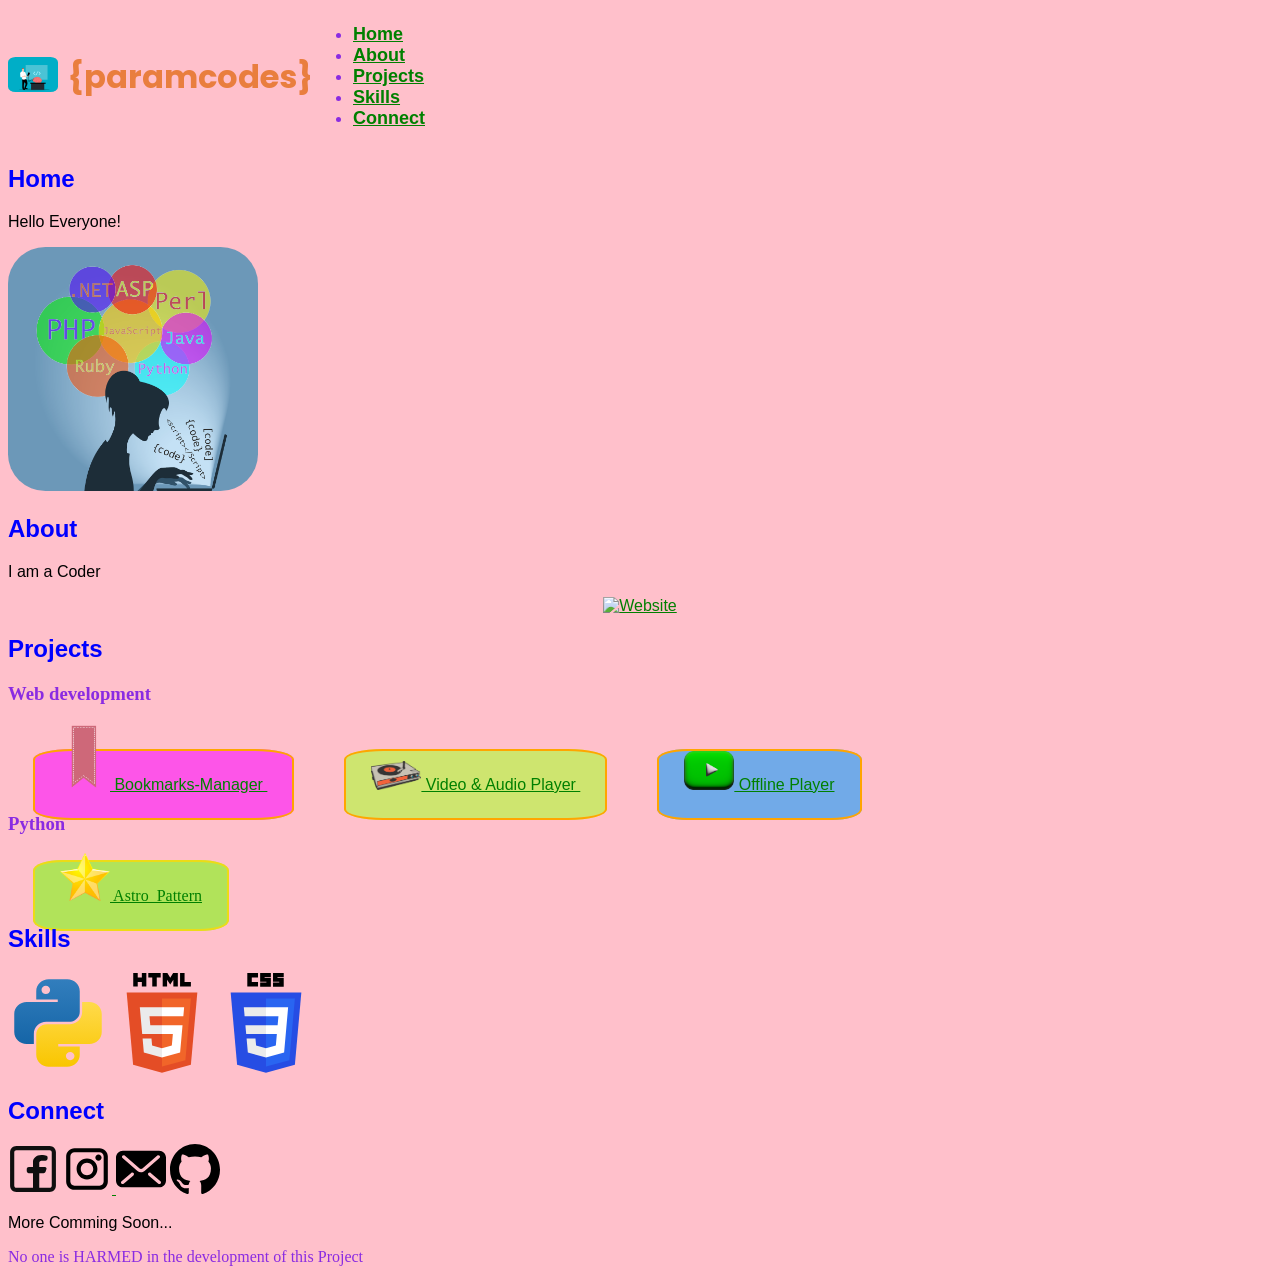
==== index.html @ 0e787ccd "hello" ====
<!DOCTYPE html>
<html lang="en">

<head>
    <meta charset="UTF-8">
    <link rel="shortcut icon" href="cpu.png" type="image/x-icon">
    <meta name="viewport" content="width=device-width, initial-scale=1.0">
    <title>Welcome</title>
    <link rel="stylesheet" href="style.css">
    <link rel="preconnect" href="https://fonts.googleapis.com">
    <link rel="preconnect" href="https://fonts.gstatic.com" crossorigin>
    <link href="https://fonts.googleapis.com/css2?family=Baloo+Bhai+2&family=Poppins&display=swap" rel="stylesheet">
    <!-- <script src="script.js"></script> -->
</head>

<body>
    <header>
        <div class="image">
            <img src="programming.png" id="logo" width="50" alt="logo">
        </div>
        <h1>{paramcodes}</h1>
        <nav>
            <ul class="headline">
                <li><a href="#Home">Home</a></li>
                <li><a href="#About">About</a></li>
                <li><a href="#Projects">Projects</a></li>
                <li><a href="#Skills">Skills</a></li>
                <li><a href="https://paramcodes.bio.link">Connect</a></li>
            </ul>
        </nav>
    </header>
    <!-- <div class="bg">
        <video src="bg.mp4" autoplay muted loop id="bgv"></video>
    </div> -->
    <main class="content">
        <div>
            <h2 id="Home">Home</h2>
            <p>Hello Everyone!</p>
            <img src="web-development.png" id="web" alt="web-development">
        </div>
        <div>
            <h2 id="About">About</h2>
            <p>I am a Coder</p>
            <p align="center">
                <a href="https://github.com/param-code">
                <img alt="Website" width ="500" src="https://streak-stats.demolab.com/?user=param-code"/>
                </a>
              </p>
        </div>
        <div>
            <h2 id="Projects">Projects</h2>
            <h3>Web development</h3>
            <div class="BookM">
                <a href="Projects/Bookmarks-Manager.html" class="Book">
                    <img src="ribbon.png" width="50" alt="bookmarks-manager">
                    Bookmarks-Manager
                </a>
                <a href="Projects/Player.html" class="record">
                    <img src="record-player.png" width="50" alt="player">
                    Video & Audio Player
                </a>
                <a href="Projects/Offline Audio & Video Player/index.html" class="offline">
                    <img src="play.png" width="50" alt="offline-player">
                    Offline Player
                </a>
            </div>
            <h3>Python</h3>
            <div>
                <a href="Py_Projects/astro_project.html" class="astro">
                    <img src="astro.png" width="50" alt="python">
                    Astro_Pattern
                </a>
                    
            </div>
        </div>
        <div>
            <h2 id="Skills">Skills</h2>
            <img src="python.svg" width="100" alt="python">
            <img src="html-5.svg" width="100" alt="HTML5">
            <img src="css.svg" width="100" alt="CSS">
        </div>
        <div>
            <h2>Connect</h2>
            <img src="fb.svg" width="50" alt="facebook" onclick="fbmessage()">
            <a href="https://www.instagram.com/ins_param">
                <img src="instagram.svg" width="50" alt="instagram">
            </a>
                <img src="email.svg" width="50" alt="email">
            <a href="https://github.com/param-code">
                <img src="github.svg" width="50" alt="Github">
            </a>
            <p>More Comming Soon...</p>
        </div>
        <!-- <audio src="love.mp3" autoplay></audio> -->
    </main>
    <footer class="content">No one is HARMED in the development of this Project</footer>
</body>

</html>
---- style.css ----
body{
    background-color: pink;
    color: blueviolet;
}
h1{
    color: rgba(227, 106, 19, 0.768);
    font-family: 'Baloo Bhai 2', sans-serif;
font-family: 'Poppins', sans-serif;
}
#logo{
    border-radius: 15%;
}
header{
    display: flex;
    align-items: center;
}
.image{
    margin-right: 10px;
}
h2{
    font-family: Verdana, Geneva, Tahoma, sans-serif;
    color: blue;
}
p{
    color: black;
    font-family: sans-serif;
}
/* .bg{
    position: fixed;
    top: 0;
    left: 0;
    width: 100%;
    height: 100%;
}
#bgv{
    object-fit: cover;
}
.content{
    position: relative;
} */
li{
    font-family: 'Segoe UI', Tahoma, Geneva, Verdana, sans-serif;
    font-size: large;
    font-weight: bolder;
}
#web{
    border-radius: 15%;
    width: 250px;
}
a:link{
    color: green;
}
a:visited{
    color: gray;
}
a:active{
    color: orangered;
}
.BookM{
    color: orangered;
    font-family: 'Segoe UI', Tahoma, Geneva, Verdana, sans-serif;
}
.record{
    padding: 25px;
    margin: 25px;
    border: 2px solid orange;
    border-radius: 15%;
    background-color: rgba(172, 255, 47, 0.585);
}
.Book{
    padding: 25px;
    margin: 25px;
    border: 2px solid orange;
    border-radius: 15%;
    background-color: rgba(251, 0, 255, 0.557);
}
.offline{
    padding: 25px;
    margin: 25px;
    border: 2px solid orange;
    border-radius: 15%;
    background-color: rgba(0, 153, 255, 0.557);
}
.astro{
    padding: 25px;
    margin: 25px;
    border: 2px solid rgba(255, 217, 0, 0.753);
    border-radius: 15%;
    background-color: rgba(115, 255, 0, 0.557);
}
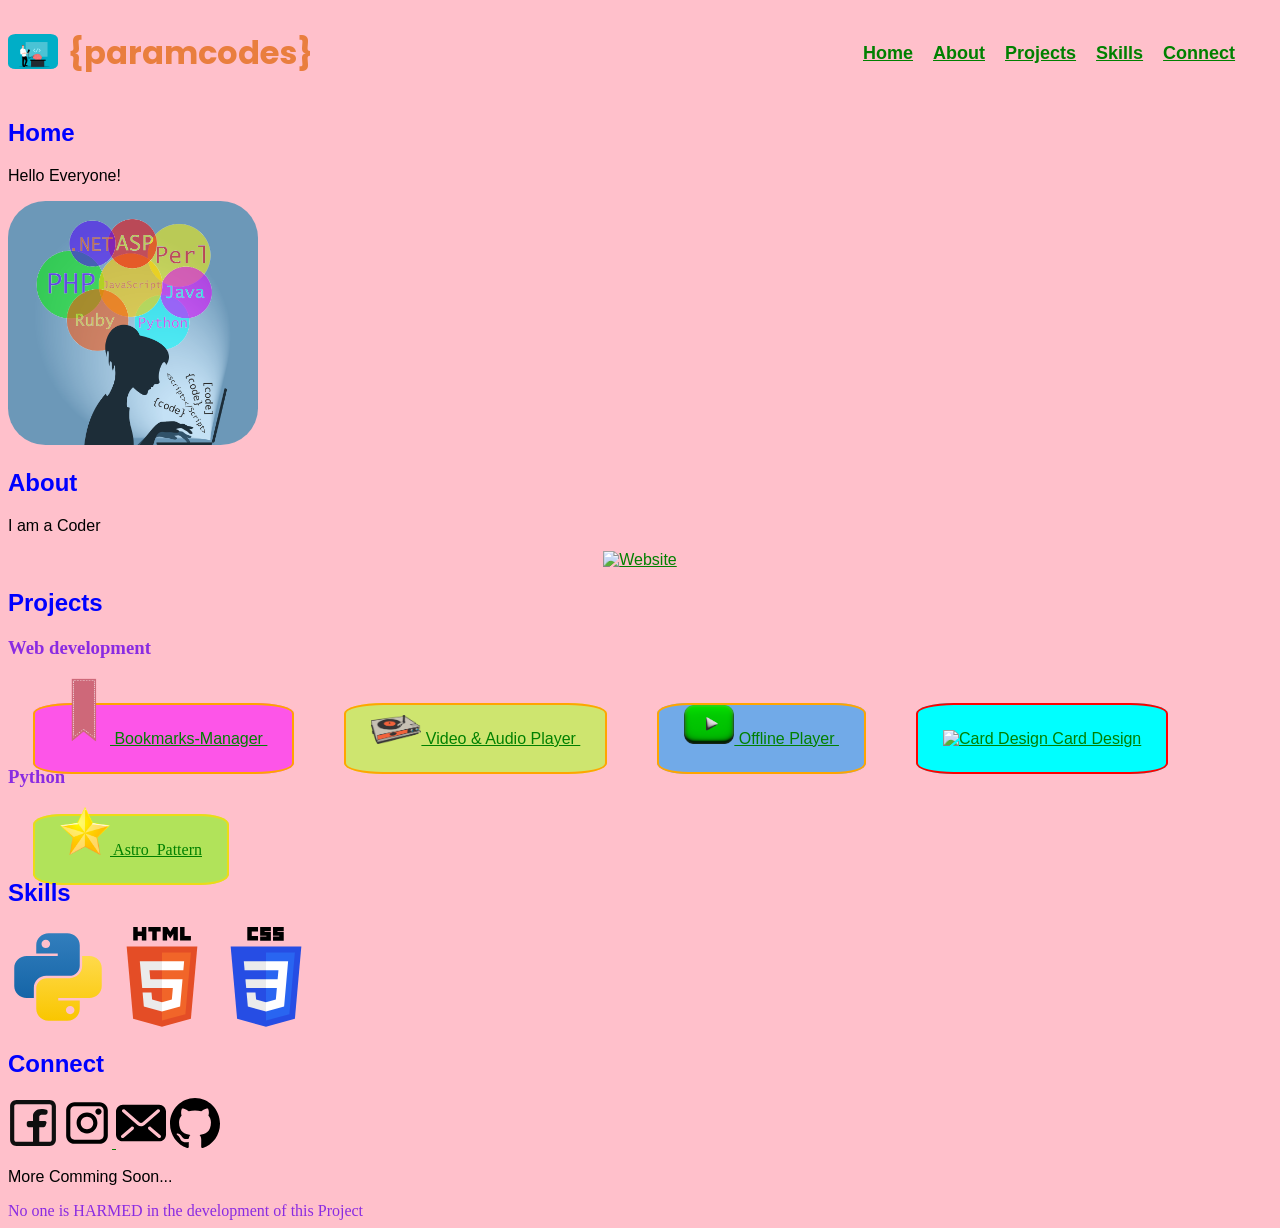
==== commit 01e29120: "Card Design" ====
--- a/index.html
+++ b/index.html
@@ -63,6 +63,10 @@
                     <img src="play.png" width="50" alt="offline-player">
                     Offline Player
                 </a>
+                <a href="Projects/Card Design/index.html" class="Card">
+                    <img src="https://cdn.pixabay.com/photo/2018/01/08/01/56/ornate-3068591_1280.png" width="50" alt="Card Design">
+                    Card Design
+                </a>
             </div>
             <h3>Python</h3>
             <div>
--- a/style.css
+++ b/style.css
@@ -42,6 +42,7 @@
     font-family: 'Segoe UI', Tahoma, Geneva, Verdana, sans-serif;
     font-size: large;
     font-weight: bolder;
+    padding: 10px;
 }
 #web{
     border-radius: 15%;
@@ -87,4 +88,16 @@
     border: 2px solid rgba(255, 217, 0, 0.753);
     border-radius: 15%;
     background-color: rgba(115, 255, 0, 0.557);
+}
+.Card{
+    padding: 25px;
+    margin: 25px;
+    border: 2px solid red;
+    border-radius: 15%;
+    background-color: cyan;
+}
+.headline{
+    display: flex;
+    list-style: none;
+    margin-left: 500px;
 }
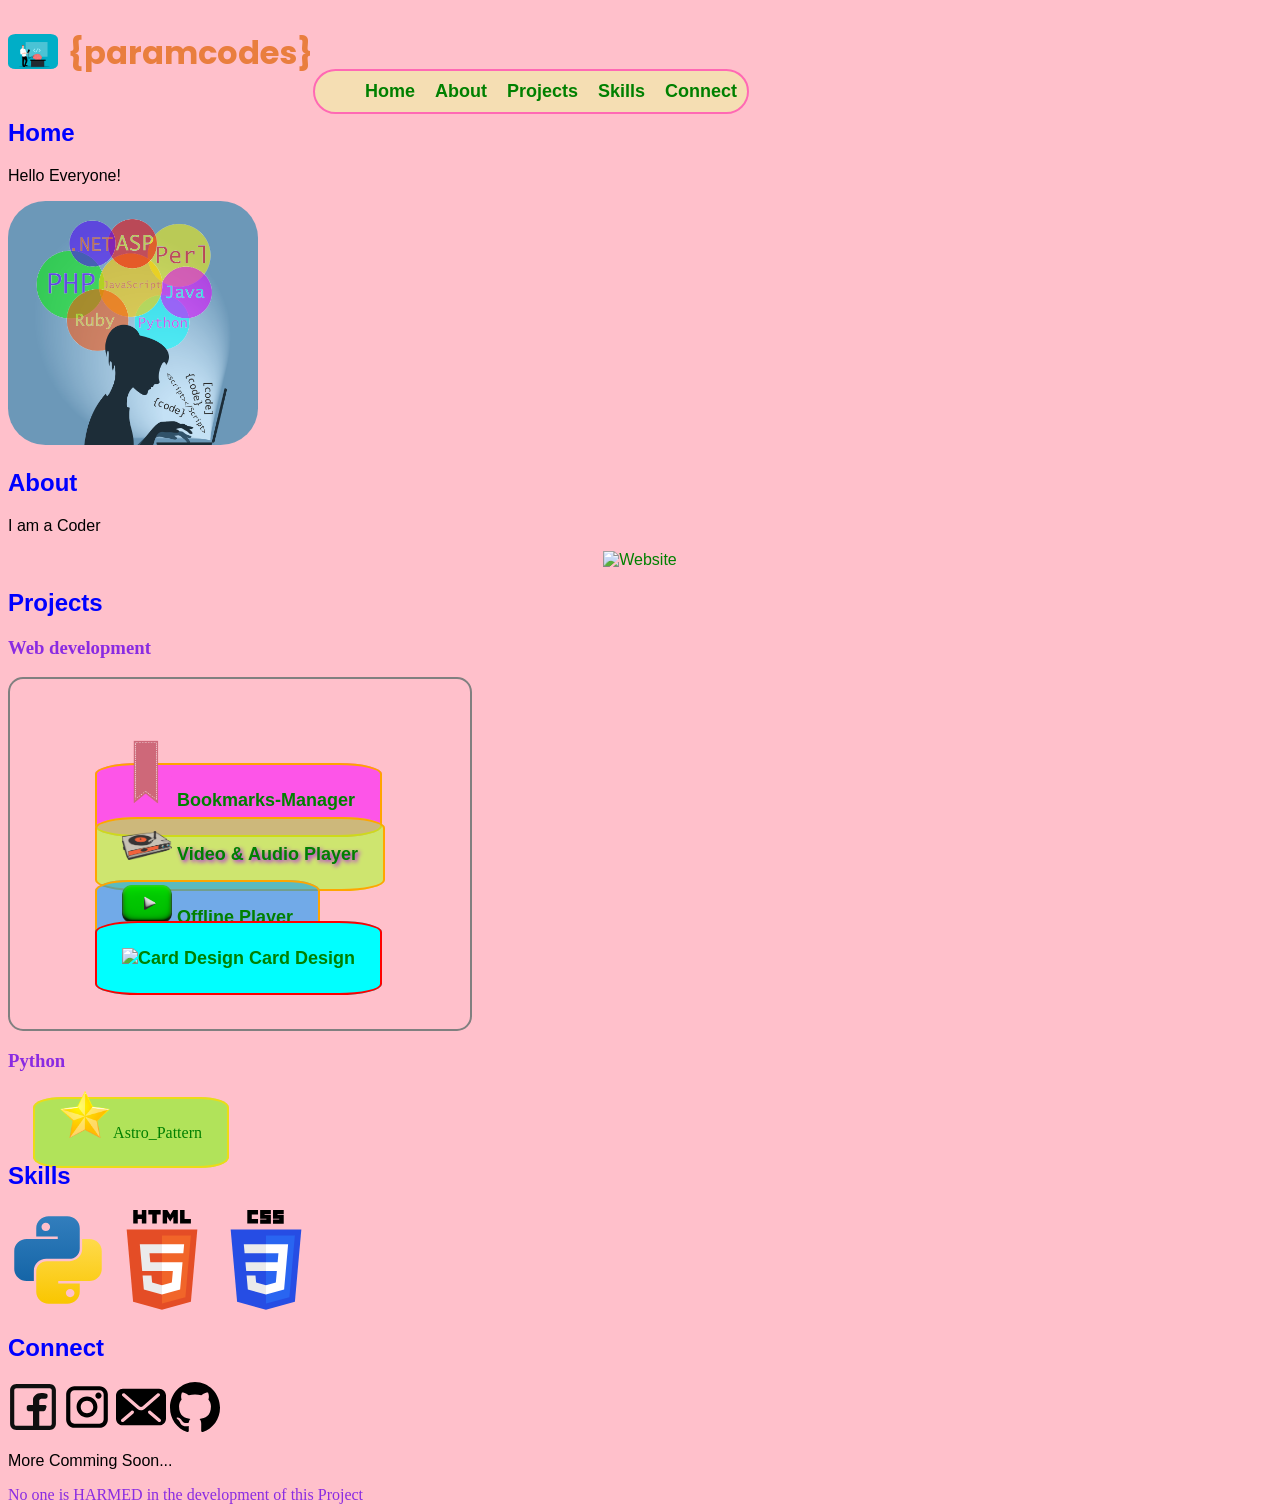
==== commit 537b2e6e: "Done!" ====
--- a/index.html
+++ b/index.html
@@ -43,30 +43,40 @@
             <p>I am a Coder</p>
             <p align="center">
                 <a href="https://github.com/param-code">
-                <img alt="Website" width ="500" src="https://streak-stats.demolab.com/?user=param-code"/>
+                    <img alt="Website" width="500" src="https://streak-stats.demolab.com/?user=param-code" />
                 </a>
-              </p>
+            </p>
         </div>
         <div>
             <h2 id="Projects">Projects</h2>
             <h3>Web development</h3>
-            <div class="BookM">
-                <a href="Projects/Bookmarks-Manager.html" class="Book">
-                    <img src="ribbon.png" width="50" alt="bookmarks-manager">
-                    Bookmarks-Manager
-                </a>
-                <a href="Projects/Player.html" class="record">
-                    <img src="record-player.png" width="50" alt="player">
-                    Video & Audio Player
-                </a>
-                <a href="Projects/Offline Audio & Video Player/index.html" class="offline">
-                    <img src="play.png" width="50" alt="offline-player">
-                    Offline Player
-                </a>
-                <a href="Projects/Card Design/index.html" class="Card">
-                    <img src="https://cdn.pixabay.com/photo/2018/01/08/01/56/ornate-3068591_1280.png" width="50" alt="Card Design">
-                    Card Design
-                </a>
+            <div class="Project">
+                <nav id="pro">
+                    <li>
+                        <a href="Projects/Bookmarks-Manager.html" class="Book">
+                            <img src="ribbon.png" width="50" alt="bookmarks-manager">
+                            Bookmarks-Manager
+                        </a>
+                    </li>
+                    <li><a href="Projects/Player.html" class="record">
+                            <img src="record-player.png" width="50" alt="player">
+                            Video & Audio Player
+                        </a>
+                    </li>
+                    <li>
+                        <a href="Projects/Offline Audio & Video Player/index.html" class="offline">
+                            <img src="play.png" width="50" alt="offline-player">
+                            Offline Player
+                        </a>
+                    </li>
+                    <li>
+                        <a href="Projects/Card Design/index.html" class="Card">
+                            <img src="https://cdn.pixabay.com/photo/2018/01/08/01/56/ornate-3068591_1280.png" width="50"
+                                alt="Card Design">
+                            Card Design
+                        </a>
+                    </li>
+                </nav>
             </div>
             <h3>Python</h3>
             <div>
@@ -74,7 +84,7 @@
                     <img src="astro.png" width="50" alt="python">
                     Astro_Pattern
                 </a>
-                    
+
             </div>
         </div>
         <div>
@@ -89,7 +99,7 @@
             <a href="https://www.instagram.com/ins_param">
                 <img src="instagram.svg" width="50" alt="instagram">
             </a>
-                <img src="email.svg" width="50" alt="email">
+            <img src="email.svg" width="50" alt="email">
             <a href="https://github.com/param-code">
                 <img src="github.svg" width="50" alt="Github">
             </a>
--- a/style.css
+++ b/style.css
@@ -5,7 +5,7 @@
 h1{
     color: rgba(227, 106, 19, 0.768);
     font-family: 'Baloo Bhai 2', sans-serif;
-font-family: 'Poppins', sans-serif;
+    font-family: 'Poppins', sans-serif;
 }
 #logo{
     border-radius: 15%;
@@ -43,6 +43,7 @@
     font-size: large;
     font-weight: bolder;
     padding: 10px;
+    /* overflow: scroll; */
 }
 #web{
     border-radius: 15%;
@@ -57,9 +58,18 @@
 a:active{
     color: orangered;
 }
-.BookM{
-    color: orangered;
+a:hover{
+    font-style: oblique;
+    color: black;
+    font-size: x-large;
+}
+.Project{
     font-family: 'Segoe UI', Tahoma, Geneva, Verdana, sans-serif;
+    border: 2px solid grey;
+    border-radius: 15px;
+    padding: 50px;
+    width: fit-content;
+    
 }
 .record{
     padding: 25px;
@@ -67,6 +77,7 @@
     border: 2px solid orange;
     border-radius: 15%;
     background-color: rgba(172, 255, 47, 0.585);
+    text-shadow: 2px 2px 4px #b109f4;
 }
 .Book{
     padding: 25px;
@@ -99,5 +110,15 @@
 .headline{
     display: flex;
     list-style: none;
-    margin-left: 500px;
+    position:fixed;
+    border: 2px solid hotpink;
+    background-color: wheat;
+    border-radius: 30px;
+}
+a{
+    text-decoration: none;
+}
+#pro{
+    list-style: none;
+    display: flexbox;
 }
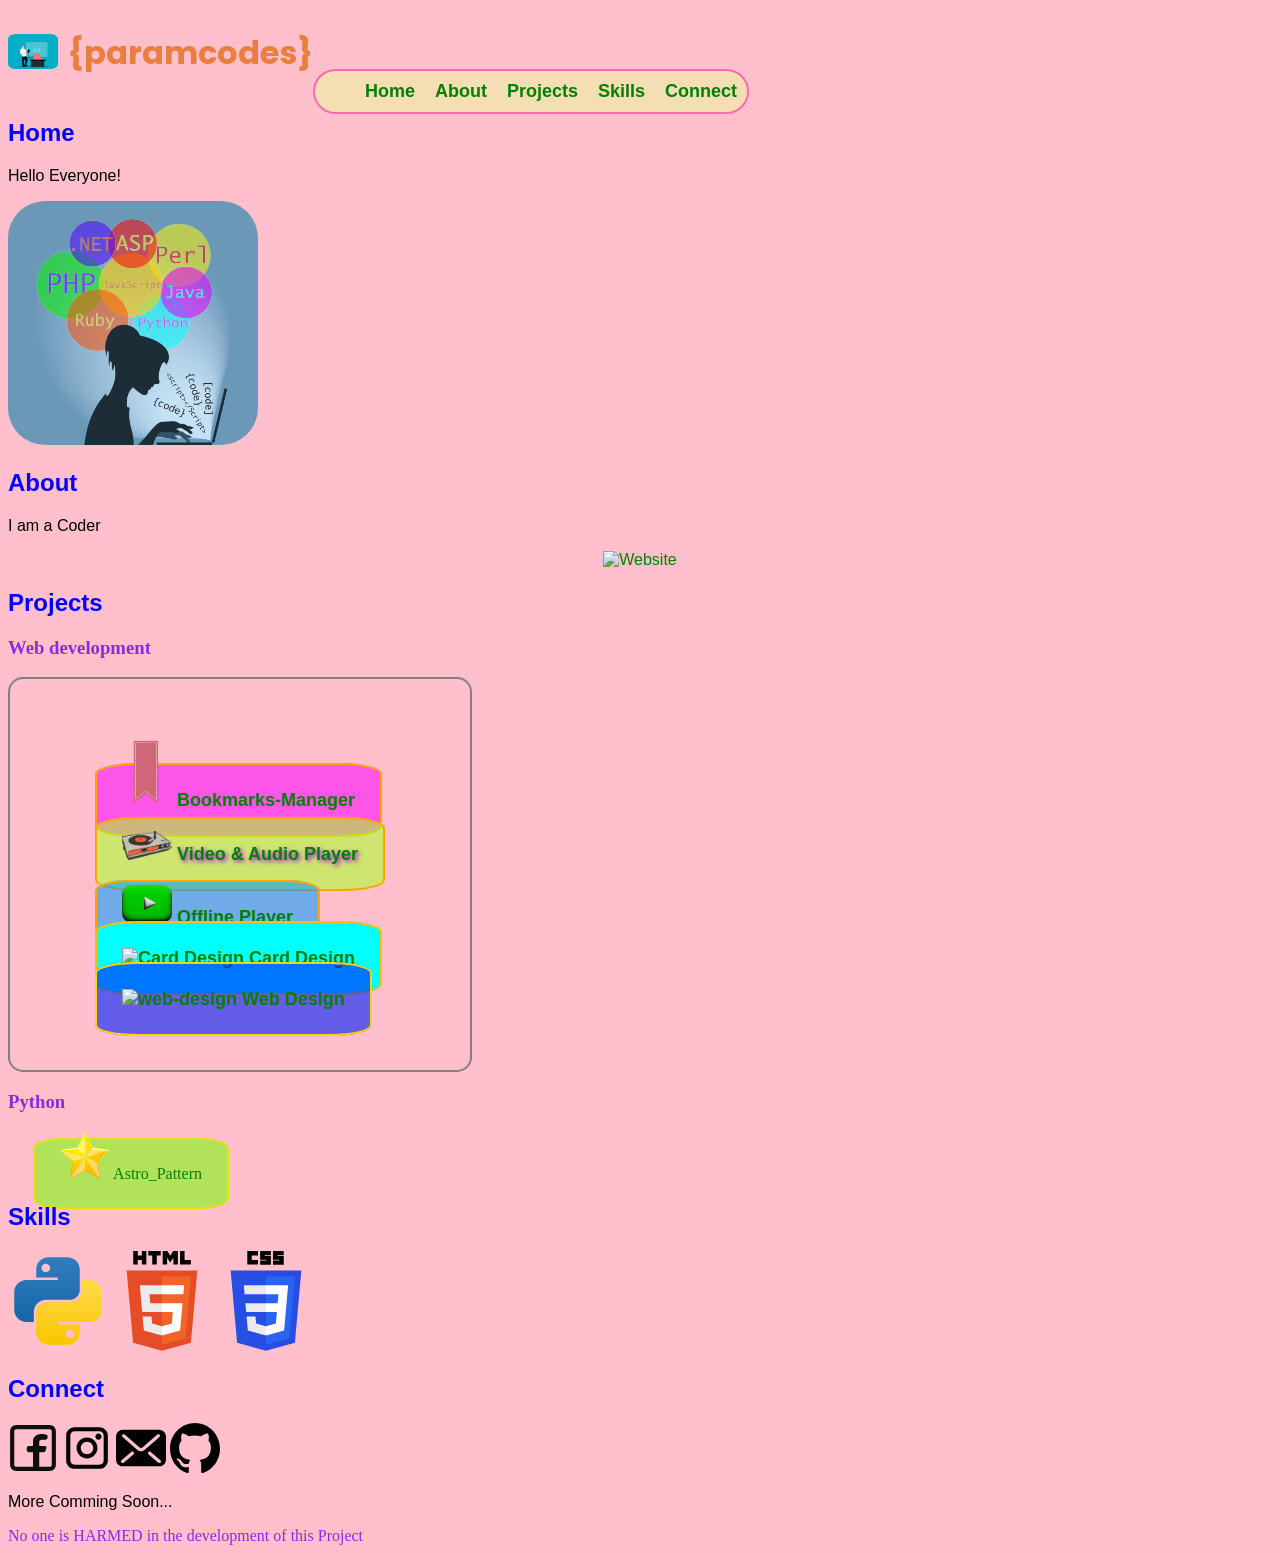
==== commit a1d6a590: "Project - added" ====
--- a/index.html
+++ b/index.html
@@ -76,6 +76,12 @@
                             Card Design
                         </a>
                     </li>
+                    <li>
+                        <a href="Projects/Web_Design/index.html" class="Design">
+                            <img src="https://www.svgrepo.com/show/227480/design-skills-ruler.svg" width="50" alt="web-design">
+                            Web Design
+                        </a>
+                    </li>
                 </nav>
             </div>
             <h3>Python</h3>
--- a/style.css
+++ b/style.css
@@ -103,9 +103,16 @@
 .Card{
     padding: 25px;
     margin: 25px;
-    border: 2px solid red;
+    border: 2px solid rgb(255, 191, 0);
     border-radius: 15%;
     background-color: cyan;
+}
+.Design{
+    padding: 25px;
+    margin: 25px;
+    border: 2px solid rgb(255, 213, 0);
+    border-radius: 15%;
+    background-color: rgba(0, 30, 255, 0.607);
 }
 .headline{
     display: flex;
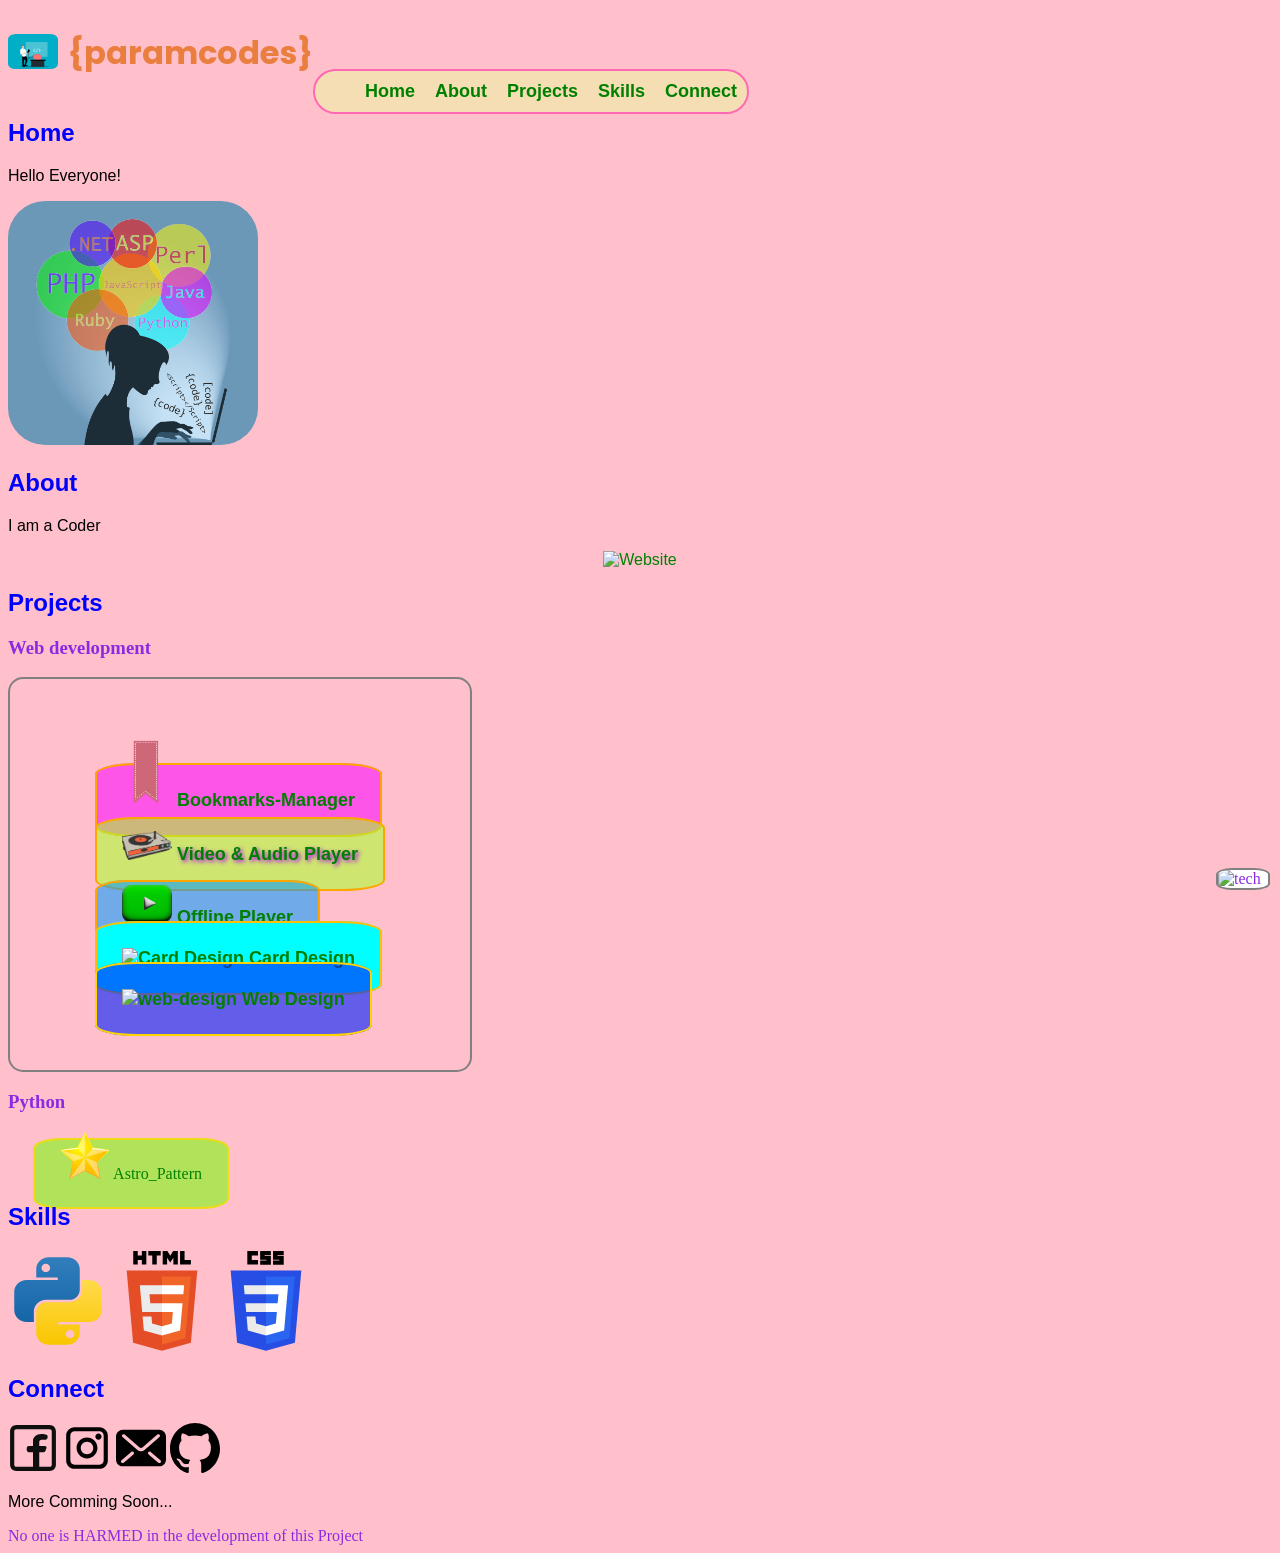
==== commit c3c217ce: "Added-Fixed Logo" ====
--- a/index.html
+++ b/index.html
@@ -113,6 +113,7 @@
         </div>
         <!-- <audio src="love.mp3" autoplay></audio> -->
     </main>
+    <img src="https://www.svgrepo.com/show/530444/availability.svg" width="50" id="tech" alt="tech">
     <footer class="content">No one is HARMED in the development of this Project</footer>
 </body>
 
--- a/style.css
+++ b/style.css
@@ -128,4 +128,12 @@
 #pro{
     list-style: none;
     display: flexbox;
+}
+#tech{
+    border: 2px solid gray;
+    background-color: white;
+    border-radius: 30%;
+    position: fixed;
+    right: 10px;
+    bottom: 10px;
 }
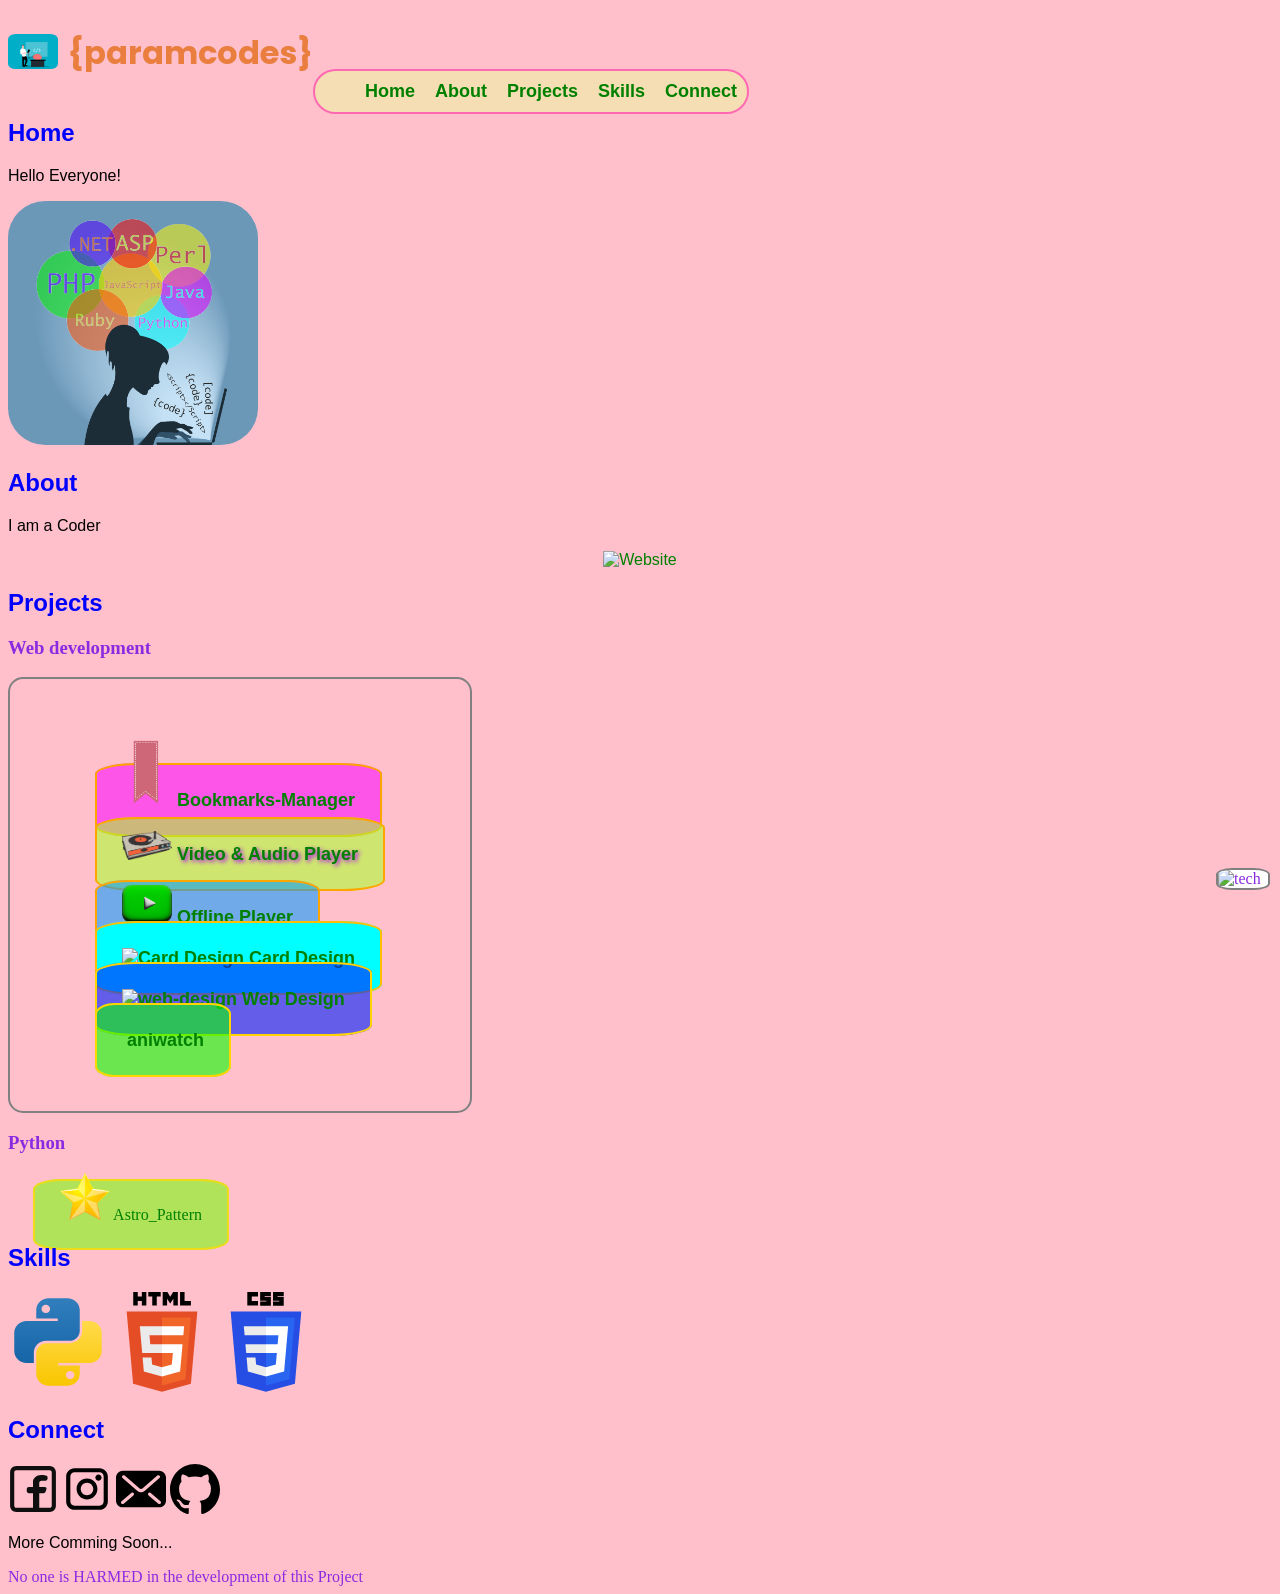
==== commit 26b3a673: "Added Aniwatch pro" ====
--- a/index.html
+++ b/index.html
@@ -82,6 +82,12 @@
                             Web Design
                         </a>
                     </li>
+                    <li>
+                        <a href="Projects/Aniflix_landing/index.html" class="aniflix">
+                            <img src="https://aniwatch.to/images/logo.png" width="150" alt="">
+                            aniwatch
+                        </a>
+                    </li>
                 </nav>
             </div>
             <h3>Python</h3>
--- a/style.css
+++ b/style.css
@@ -114,6 +114,13 @@
     border-radius: 15%;
     background-color: rgba(0, 30, 255, 0.607);
 }
+.aniflix{
+    padding: 25px;
+    margin: 25px;
+    border: 2px solid rgb(255, 213, 0);
+    border-radius: 15%;
+    background-color: rgba(13, 255, 0, 0.607);
+}
 .headline{
     display: flex;
     list-style: none;
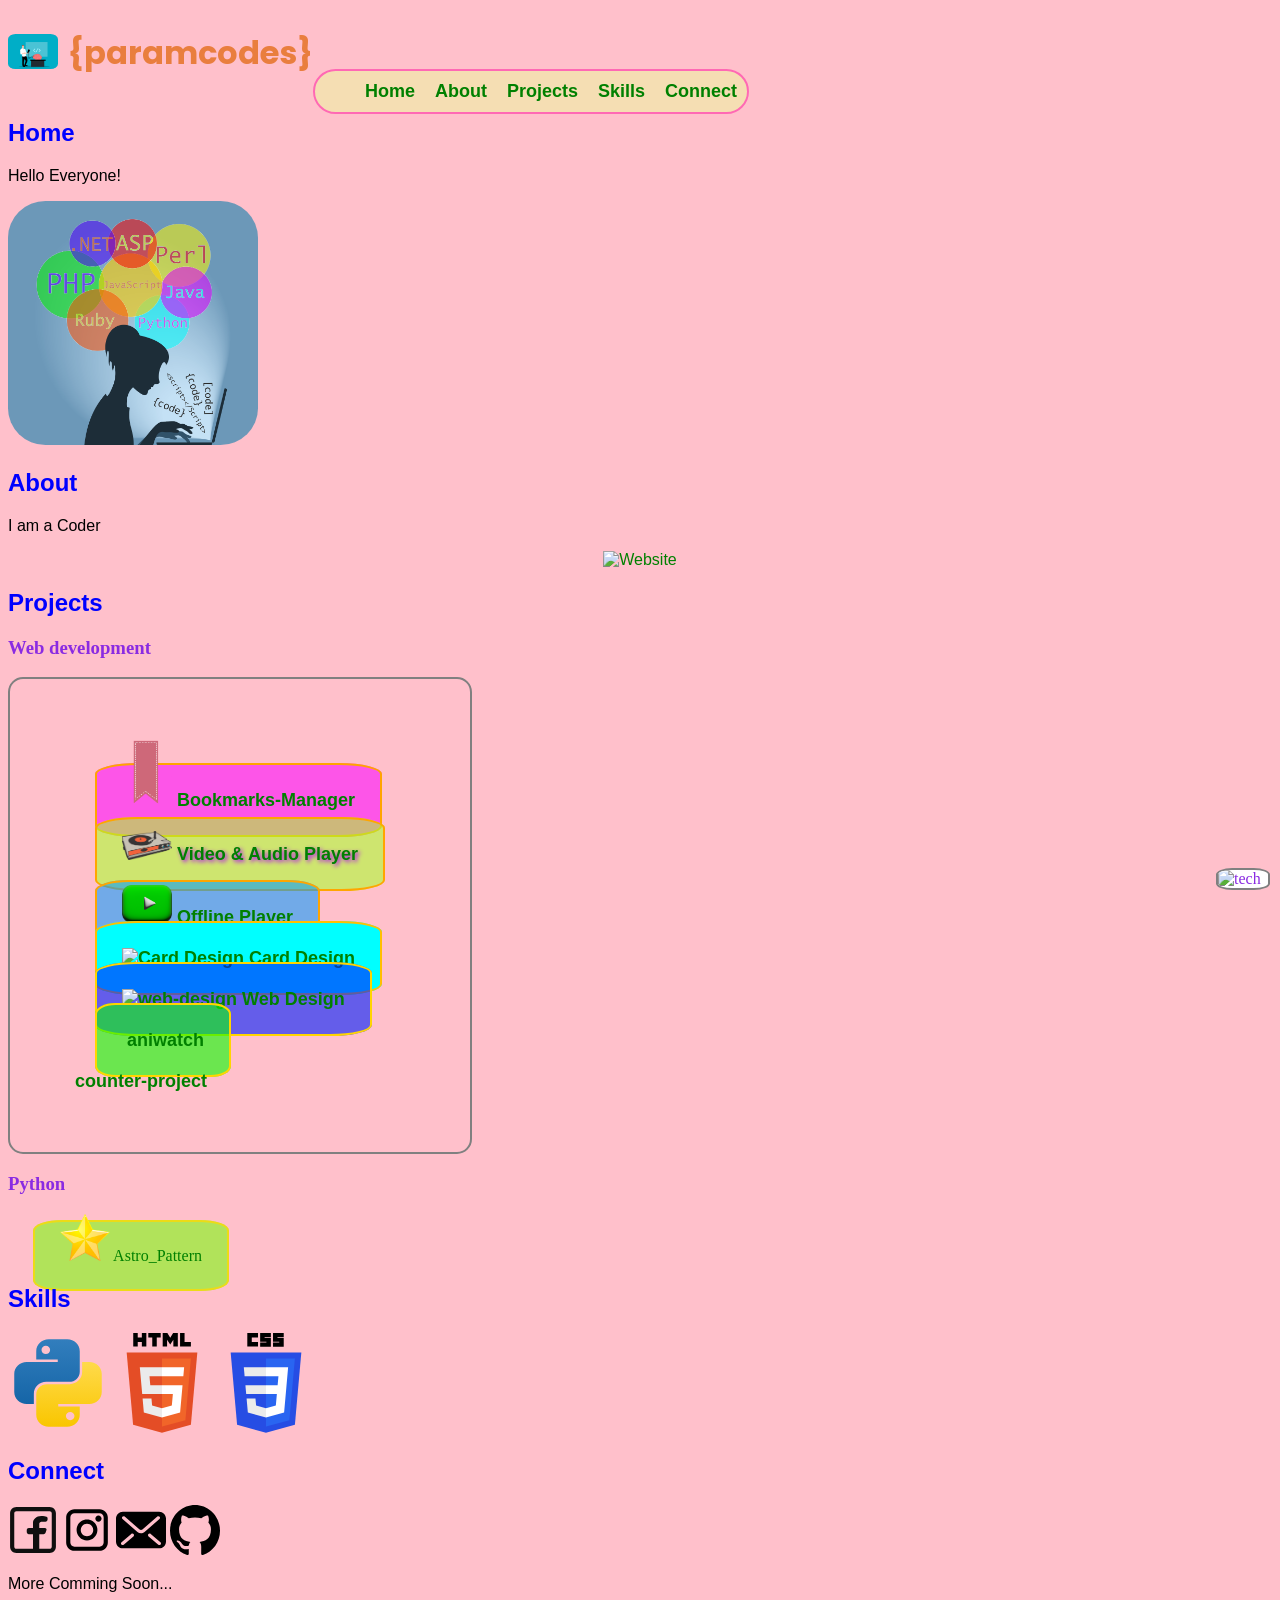
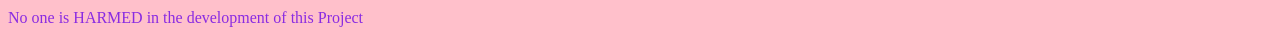
==== commit da64c4aa: "new Project Added" ====
--- a/index.html
+++ b/index.html
@@ -88,6 +88,12 @@
                             aniwatch
                         </a>
                     </li>
+                    <li>
+                        <a href="Projects/counter-project/index.html" class="counter-project">
+                            <img src="https://www.svgrepo.com/show/123948/timer.svg" width="150" alt="">
+                            counter-project
+                        </a>
+                    </li>
                 </nav>
             </div>
             <h3>Python</h3>
